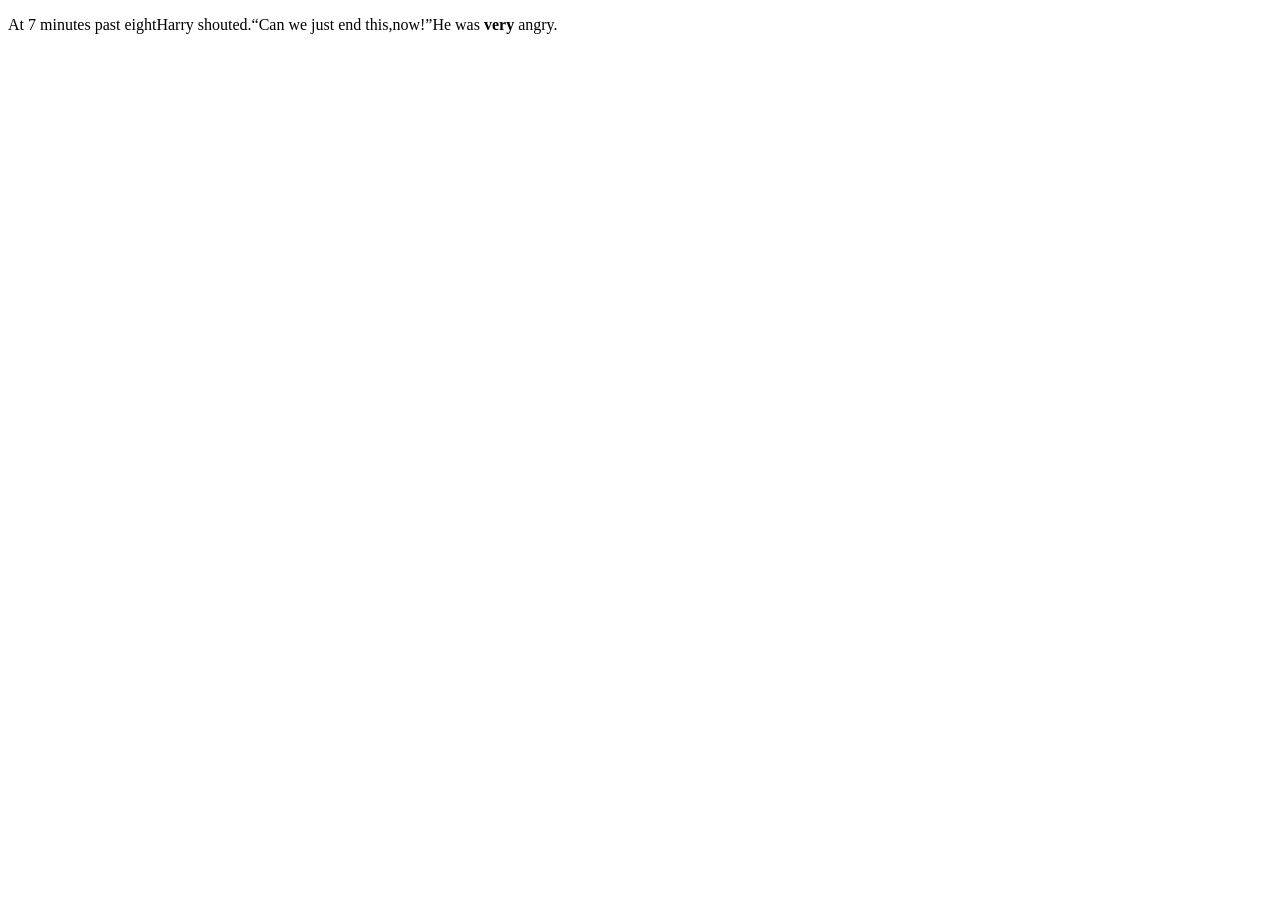
==== hello_world/css.html @ 1c32f2c8 "3.16" ====
<!--
 * @Description: JUST TEST SOME CSS
 * @Author: your BAI
 * @LastEditors: Please set LastEditors
 * @Date: 2019-03-09 22:41:45
 * @LastEditTime: 2019-03-09 22:44:51
 -->
<!DOCTYPE html>


<head>
    
    <meta charset="utf-8">
 
    <title>Hello CSS</title>
  
    
 </head>

<!--语义化富html
   *使用 time 标记时间
   *使用 q 标记引用
   *使用 em 标记强调的内容
   *使用 strong 标记重点强调
 -->

 <body>
    <p> At <time datetime=" 20:07">7 minutes past eight</time>Harry shouted.<q>Can we just end this,now!</q>He was <strong>very</strong> angry.</p>

 </body>
<!--  <i> 与周围不一样的内容 
      <b> 表示习惯上粗体的 比如商品名称    

-->

<!-- html css 验证-->
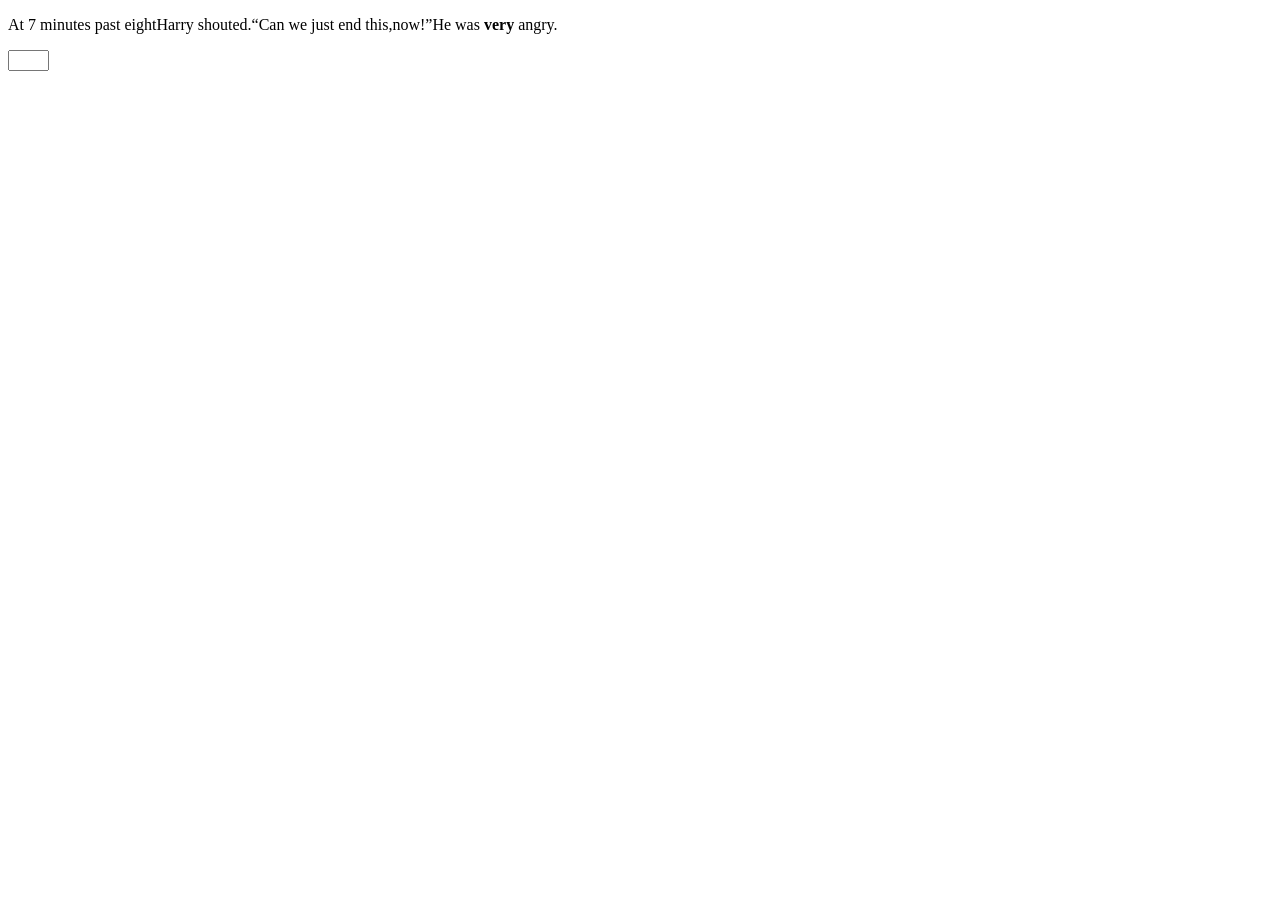
==== commit 26f30122: "3.22" ====
--- a/hello_world/css.html
+++ b/hello_world/css.html
@@ -34,3 +34,15 @@
 -->
 
 <!-- html css 验证-->
+
+<input type="text" name="age" size=3 onChange="Validate(this,18,99)";
+
+
+<input type="text" name="age" size=3 onChange="validate(this, 18, 99);">
+
+<script>
+function validate(obj, lowval, hival){
+  if ((obj.value < lowval) || (obj.value > hival))
+    console.log('Invalid Value!');
+}
+</script>
